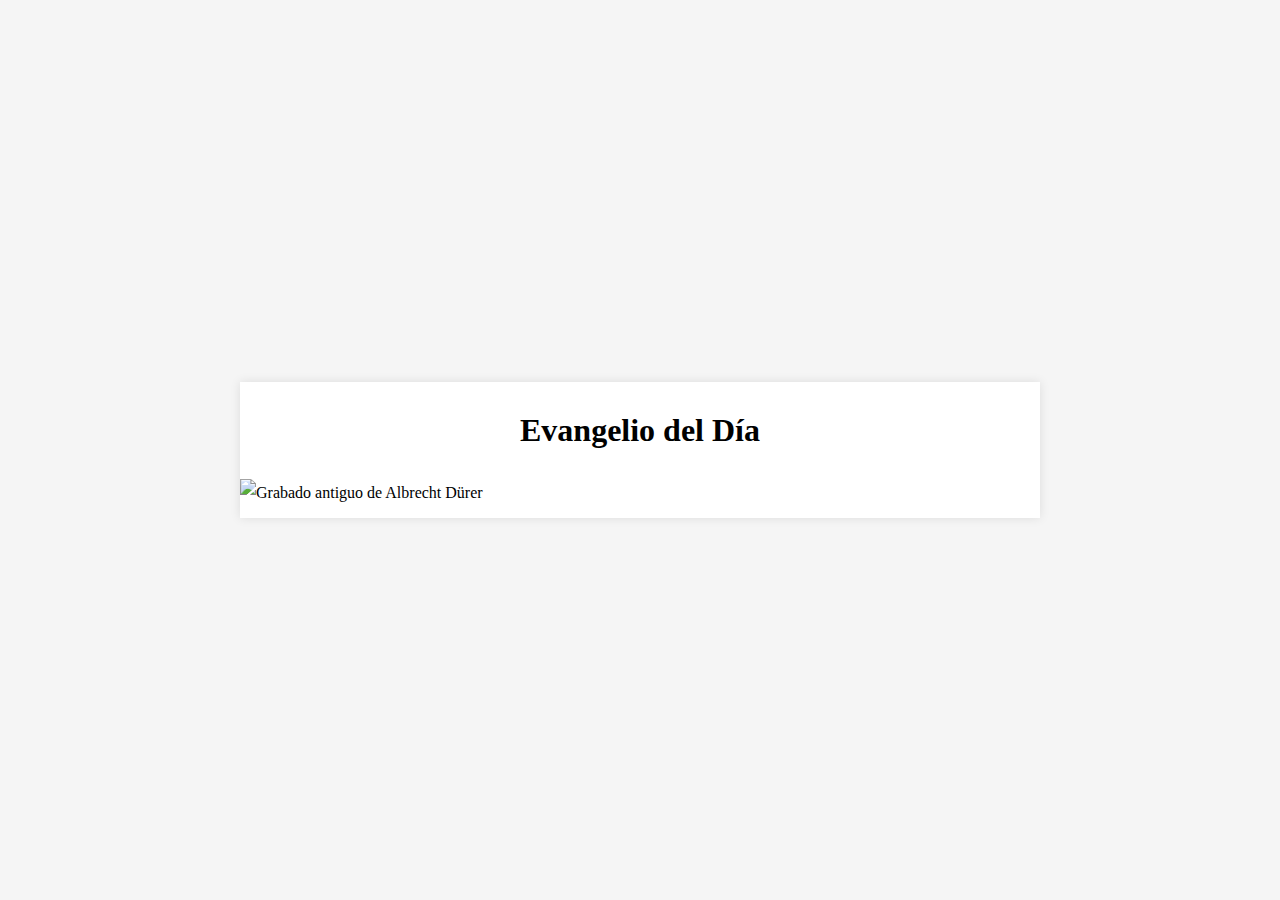
==== index.html @ d3a2191c "Rename rss_vat.html to index.html" ====
<!DOCTYPE html>
<html lang="es">
<head>
    <meta charset="UTF-8">
    <meta name="viewport" content="width=device-width, initial-scale=1.0">
    <title>Evangelio del Día</title>
    <style>
        body {
            font-family: 'Georgia', serif;
            line-height: 1.8;
            margin: 0;
            padding: 0;
            display: flex;
            justify-content: center;
            align-items: center;
            min-height: 100vh;
            background-color: #f5f5f5;
        }
        .container {
            max-width: 800px;
            width: 100%;
            padding: 0;
            background-color: #fff;
            box-shadow: 0 0 10px rgba(0, 0, 0, 0.1);
            text-align: left;
        }
        h1 {
            font-size: 2em;
            text-align: center;
            margin: 20px 0;
            font-family: 'Georgia', serif;
        }
        .rss-title {
            font-size: 1.5em;
            font-weight: bold;
            margin: 20px 40px;
        }
        .rss-content {
            margin: 20px 40px;
            text-align: justify;
            font-size: 1.1em;
        }
        .rss-content p:last-child {
            color: #555;
            margin: 20px;
        }
        .rss-image {
            width: 100%;
            height: auto;
            display: block;
        }
        .caption {
            font-size: 0.8em;
            color: gray;
            text-align: center;
            margin: 10px 20px;
        }
    </style>
</head>
<body>
    <div class="container">
        <h1>Evangelio del Día</h1>
        <img id="rss-image" class="rss-image" src="" alt="Grabado antiguo de Albrecht Dürer">
        <div id="caption" class="caption"></div>
        <div id="rss-feed"></div>
    </div>

    <script>
        const rssFeedUrl = 'https://www.vaticannews.va/es/evangelio-de-hoy.rss.xml'; // URL del feed RSS
        const artsyApiUrl = 'https://api.artsy.net/api/artworks?artist_id=4eaf0d2e6899c80001008f80'; // URL de la API de Artsy

        async function fetchRSSFeed(url) {
            try {
                const response = await fetch(`https://api.rss2json.com/v1/api.json?rss_url=${url}`);
                const data = await response.json();
                displayLatestRSSItem(data.items);
            } catch (error) {
                console.error('Error al obtener el feed RSS:', error);
            }
        }

        async function fetchArtsyImages(url) {
            try {
                const response = await fetch(url, {
                    headers: {
                        'X-Xapp-Token': 'eyJhbGciOiJIUzI1NiJ9.[base64].ZfoTLexo-m-aq0hTxgA4nzBxaINAd2dlnvPlgkh6od8' // Reemplaza con tu token de acceso de Artsy
                    }
                });
                const data = await response.json();
                const artworks = data._embedded.artworks.filter(artwork => artwork.image_versions.includes('large_rectangle'));
                if (artworks.length > 0) {
                    const randomArtwork = artworks[Math.floor(Math.random() * artworks.length)];
                    const imageUrl = randomArtwork._links.thumbnail.href.replace('medium', 'large_rectangle');
                    document.getElementById('rss-image').src = imageUrl;
                    document.getElementById('caption').textContent = `${randomArtwork.title} - Albrecht Dürer`;
                }
            } catch (error) {
                console.error('Error al obtener las imágenes de Artsy:', error);
            }
        }

        function displayLatestRSSItem(items) {
            if (items.length > 0) {
                const latestItem = items[0];
                const rssFeedContainer = document.getElementById('rss-feed');

                const rssItem = document.createElement('div');
                rssItem.classList.add('rss-item');

                const title = document.createElement('div');
                title.classList.add('rss-title');
                title.textContent = latestItem.title;

                const content = document.createElement('div');
                content.classList.add('rss-content');
                const specificContent = getSpecificContent(latestItem.description, "Lectura del santo evangelio según san Mateo");

                if (specificContent) {
                    content.innerHTML = specificContent;
                } else {
                    content.innerHTML = 'No se encontró el contenido especificado.';
                }

                rssItem.appendChild(title);
                rssItem.appendChild(content);
                rssFeedContainer.appendChild(rssItem);
            }
        }

        function getSpecificContent(html, searchString) {
            const tempDiv = document.createElement('div');
            tempDiv.innerHTML = html;
            const paragraphs = Array.from(tempDiv.getElementsByTagName('p'));
            let result = '';
            let found = false;

            for (let p of paragraphs) {
                if (found || p.textContent.trim().startsWith(searchString)) {
                    result += p.outerHTML + '<br>';
                    found = true;
                }
            }
            return found ? result : null;
        }

        fetchRSSFeed(rssFeedUrl);
        fetchArtsyImages(artsyApiUrl);
    </script>
</body>
</html>
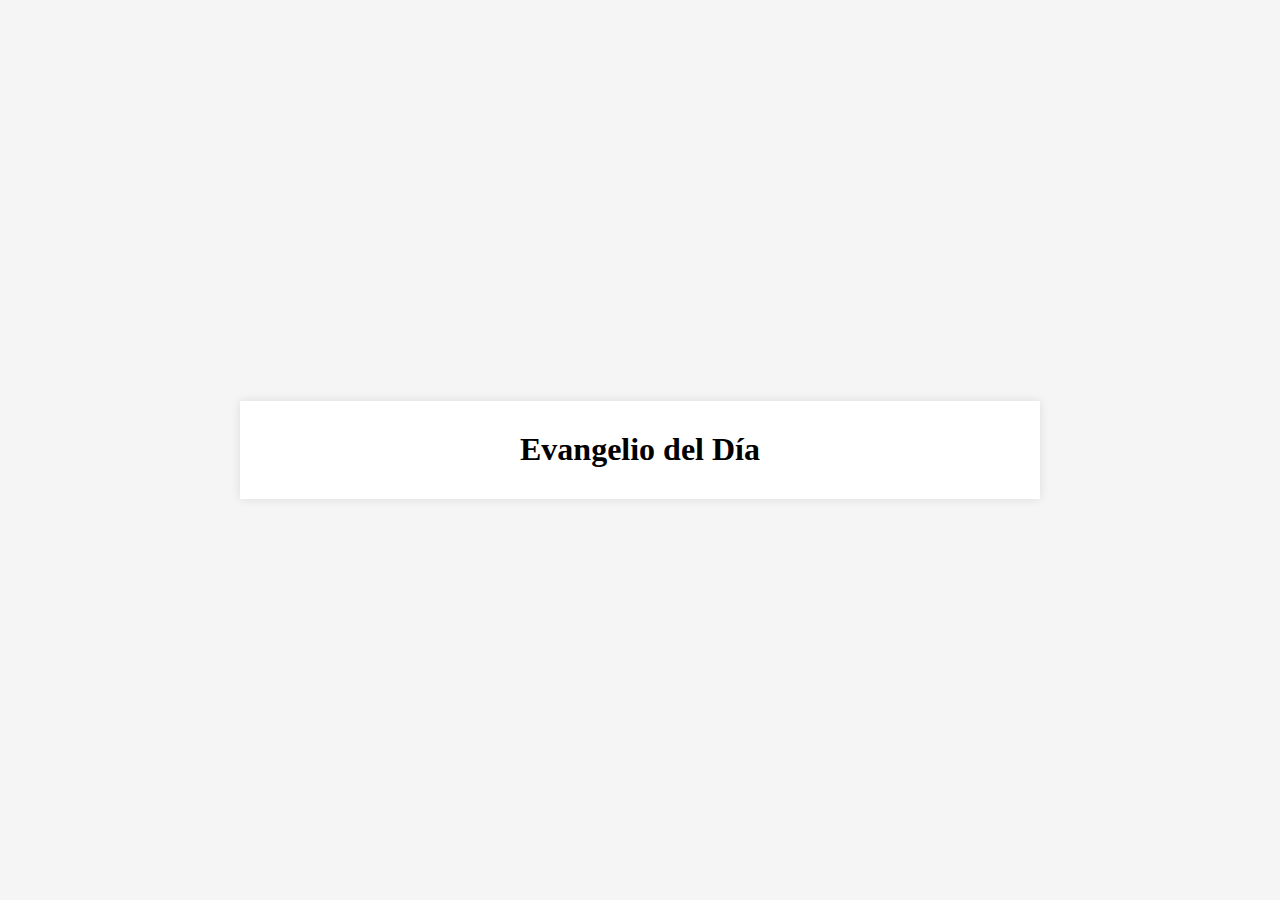
==== commit 7ef97f7f: "sin imagen" ====
--- a/index.html
+++ b/index.html
@@ -44,30 +44,16 @@
             color: #555;
             margin: 20px;
         }
-        .rss-image {
-            width: 100%;
-            height: auto;
-            display: block;
-        }
-        .caption {
-            font-size: 0.8em;
-            color: gray;
-            text-align: center;
-            margin: 10px 20px;
-        }
     </style>
 </head>
 <body>
     <div class="container">
         <h1>Evangelio del Día</h1>
-        <img id="rss-image" class="rss-image" src="" alt="Grabado antiguo de Albrecht Dürer">
-        <div id="caption" class="caption"></div>
         <div id="rss-feed"></div>
     </div>
 
     <script>
         const rssFeedUrl = 'https://www.vaticannews.va/es/evangelio-de-hoy.rss.xml'; // URL del feed RSS
-        const artsyApiUrl = 'https://api.artsy.net/api/artworks?artist_id=4eaf0d2e6899c80001008f80'; // URL de la API de Artsy
 
         async function fetchRSSFeed(url) {
             try {
@@ -76,26 +62,6 @@
                 displayLatestRSSItem(data.items);
             } catch (error) {
                 console.error('Error al obtener el feed RSS:', error);
-            }
-        }
-
-        async function fetchArtsyImages(url) {
-            try {
-                const response = await fetch(url, {
-                    headers: {
-                        'X-Xapp-Token': 'eyJhbGciOiJIUzI1NiJ9.[base64].ZfoTLexo-m-aq0hTxgA4nzBxaINAd2dlnvPlgkh6od8' // Reemplaza con tu token de acceso de Artsy
-                    }
-                });
-                const data = await response.json();
-                const artworks = data._embedded.artworks.filter(artwork => artwork.image_versions.includes('large_rectangle'));
-                if (artworks.length > 0) {
-                    const randomArtwork = artworks[Math.floor(Math.random() * artworks.length)];
-                    const imageUrl = randomArtwork._links.thumbnail.href.replace('medium', 'large_rectangle');
-                    document.getElementById('rss-image').src = imageUrl;
-                    document.getElementById('caption').textContent = `${randomArtwork.title} - Albrecht Dürer`;
-                }
-            } catch (error) {
-                console.error('Error al obtener las imágenes de Artsy:', error);
             }
         }
 
@@ -144,7 +110,6 @@
         }
 
         fetchRSSFeed(rssFeedUrl);
-        fetchArtsyImages(artsyApiUrl);
     </script>
 </body>
 </html>
